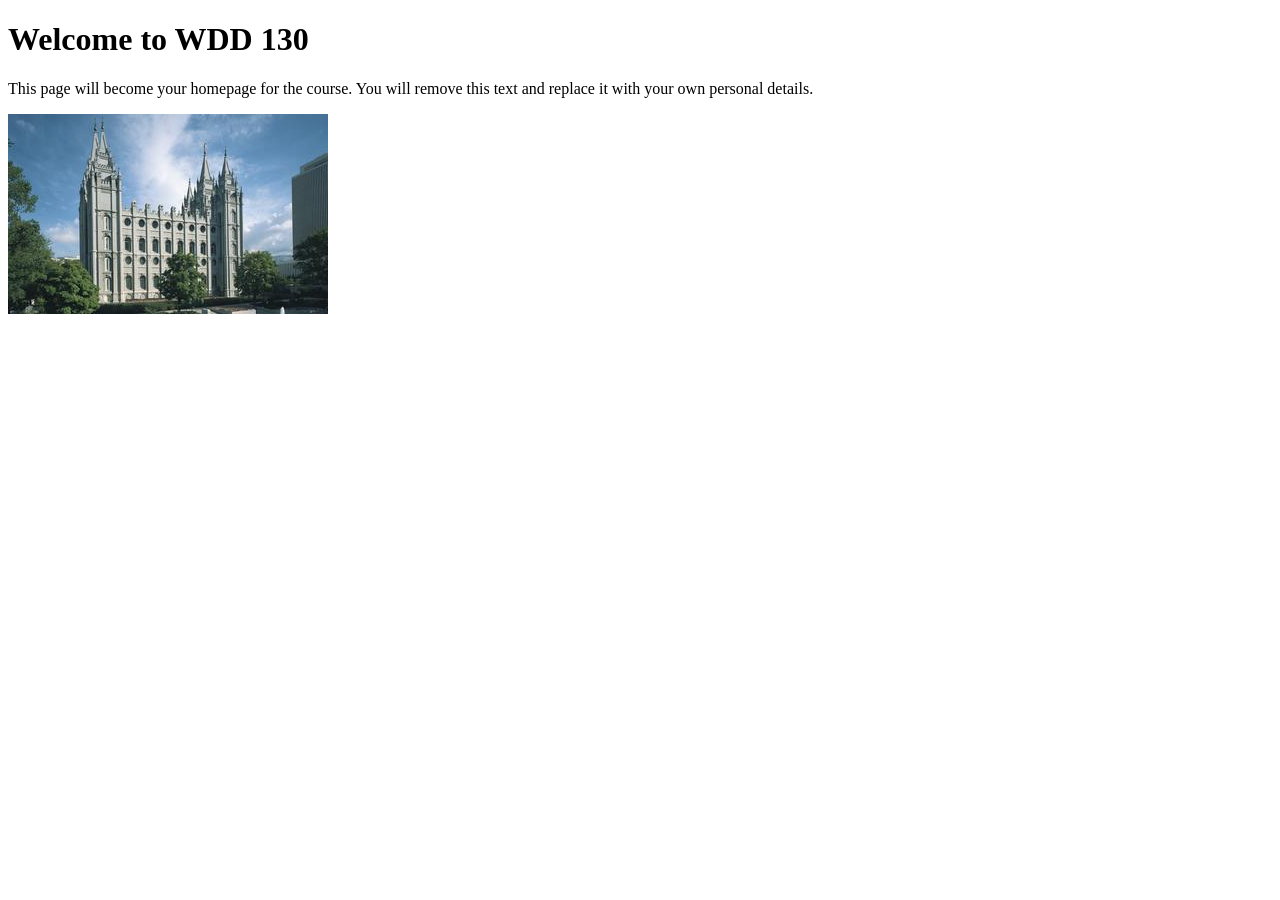
==== index.html @ 53c11a51 "Initial commit" ====
<!DOCTYPE html>
<html lang="en">

<head>
    <meta charset="UTF-8">
    <meta name="viewport" content="width=device-width, initial-scale=1.0">
    <title>WDD 130 | Personal Homepage</title>
</head>

<body>
    <h1>Welcome to WDD 130</h1>
    <p>This page will become your homepage for the course. You will remove this text and replace it with your own personal details.</p>

    <img src="images/salt-lake-temple.jpg" alt="The Salt Lake Temple.">
</body>

</html>
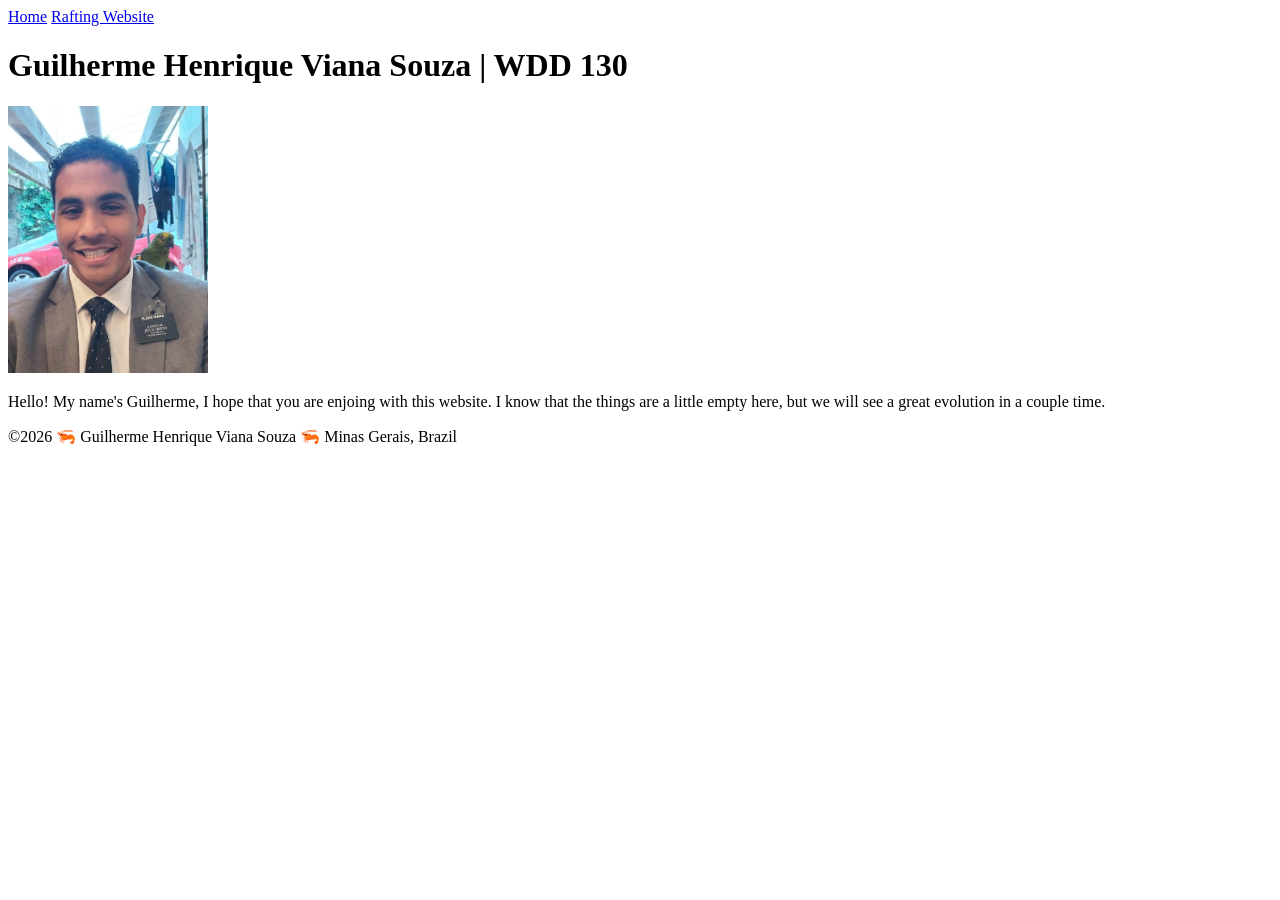
==== commit e1cd4793: "My profile site" ====
--- a/index.html
+++ b/index.html
@@ -4,14 +4,29 @@
 <head>
     <meta charset="UTF-8">
     <meta name="viewport" content="width=device-width, initial-scale=1.0">
-    <title>WDD 130 | Personal Homepage</title>
+    <title>Guilherme Henrique Viana Souza | WDD 130</title>
 </head>
 
 <body>
-    <h1>Welcome to WDD 130</h1>
-    <p>This page will become your homepage for the course. You will remove this text and replace it with your own personal details.</p>
+    <header>
+        <nav>
+            <a href="#">Home</a>
+            <a href="wwr/">Rafting Website</a>
+        </nav>
+    </header>
+    <main>
+        <h1>
+            Guilherme Henrique Viana Souza | WDD 130
+        </h1>
+        <img src="images/profile.jpg" alt="The Savior Jesus Christ." width="200">
+        <p>Hello! My name's Guilherme, I hope that you are enjoing with this website. I know that the things are a little empty here, but we will see a great evolution in a couple time.</p>
+    </main>
+    <footer>
 
-    <img src="images/salt-lake-temple.jpg" alt="The Salt Lake Temple.">
+    </footer>
+    <p>©️2026 🦐 Guilherme Henrique Viana Souza 🦐 Minas Gerais, Brazil</p>
+
+
 </body>
 
 </html>
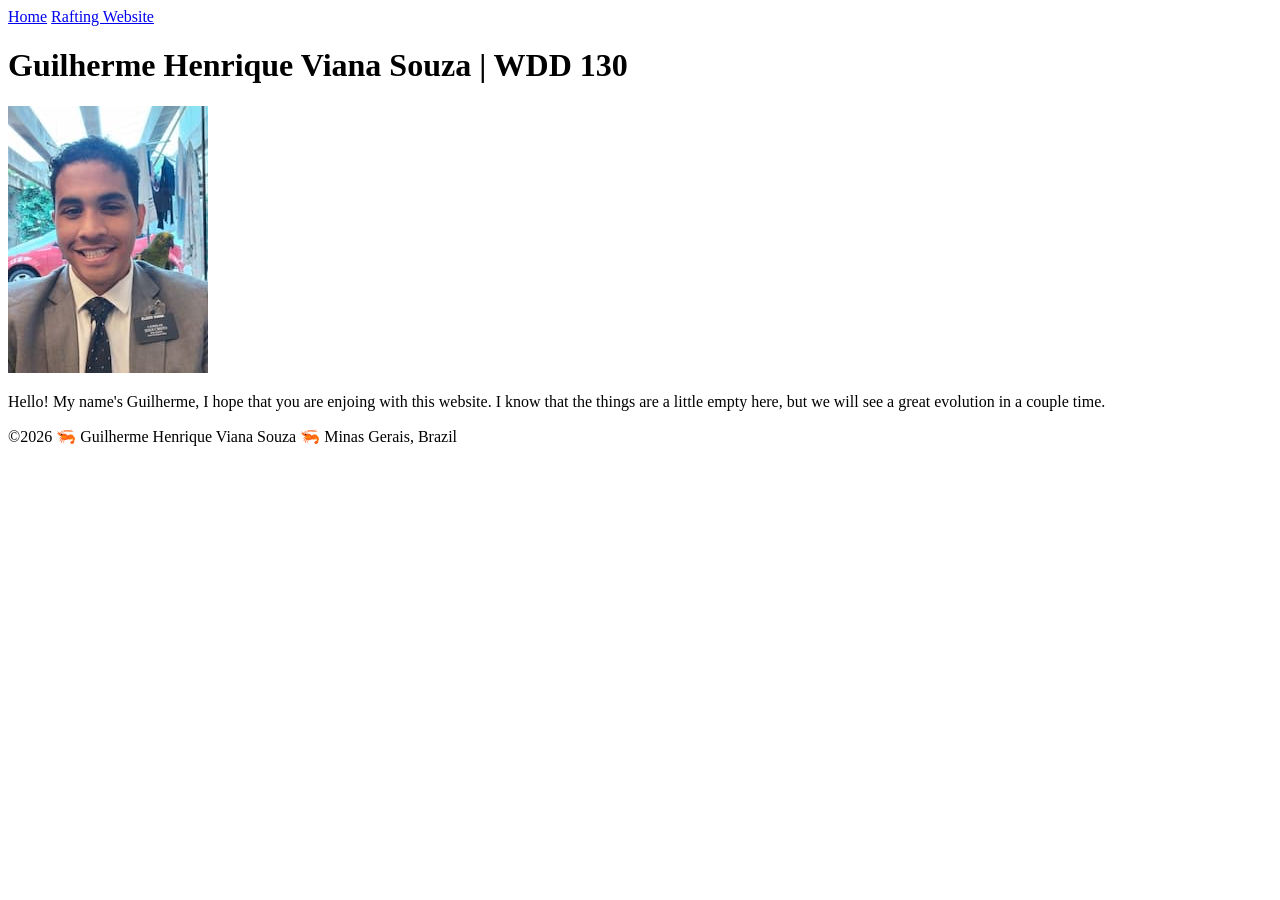
==== commit ca0802eb: "My profile page" ====
--- a/index.html
+++ b/index.html
@@ -18,7 +18,7 @@
         <h1>
             Guilherme Henrique Viana Souza | WDD 130
         </h1>
-        <img src="images/profile.jpg" alt="The Savior Jesus Christ." width="200">
+        <img src="images/profile.jpg" alt="My name's Guilherme." width="200">
         <p>Hello! My name's Guilherme, I hope that you are enjoing with this website. I know that the things are a little empty here, but we will see a great evolution in a couple time.</p>
     </main>
     <footer>
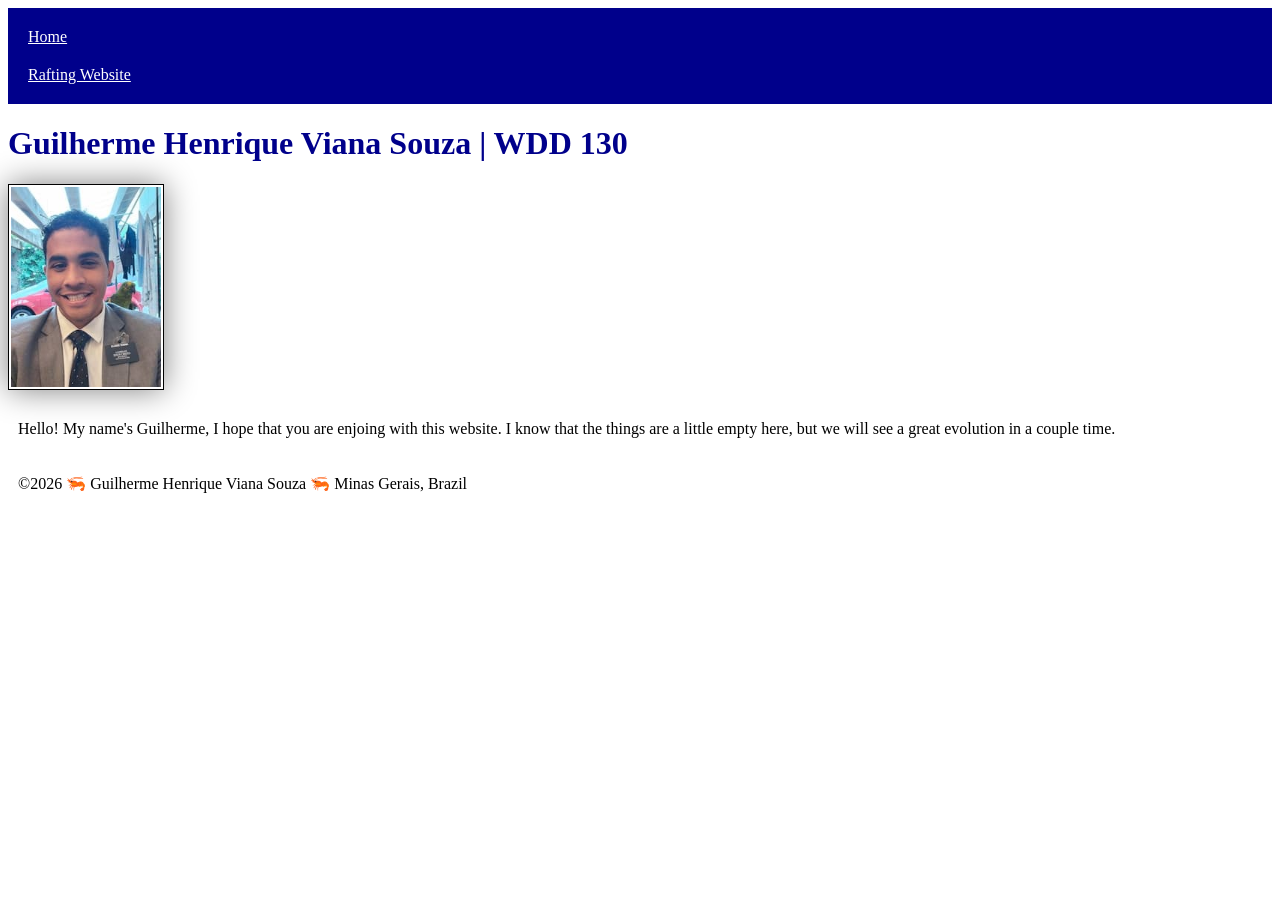
==== commit 4f25700d: "My profile" ====
--- a/index.html
+++ b/index.html
@@ -5,6 +5,7 @@
     <meta charset="UTF-8">
     <meta name="viewport" content="width=device-width, initial-scale=1.0">
     <title>Guilherme Henrique Viana Souza | WDD 130</title>
+    <link rel="stylesheet" href="styles/styles.css">
 </head>
 
 <body>
@@ -22,9 +23,8 @@
         <p>Hello! My name's Guilherme, I hope that you are enjoing with this website. I know that the things are a little empty here, but we will see a great evolution in a couple time.</p>
     </main>
     <footer>
-
+        <p>©️2026 🦐 Guilherme Henrique Viana Souza 🦐 Minas Gerais, Brazil</p>
     </footer>
-    <p>©️2026 🦐 Guilherme Henrique Viana Souza 🦐 Minas Gerais, Brazil</p>
 
 
 </body>
--- a/styles/styles.css
+++ b/styles/styles.css
@@ -0,0 +1,26 @@
+nav {
+    background-color: darkblue;
+    padding: 10px;
+}
+
+nav a {
+    color: white;
+    display: block;
+    padding: 10px;
+}
+
+h1 {
+    color: darkblue;
+}
+
+img {
+    width: 150px;
+    height: auto;
+    border: 1px solid black;
+    padding: 2px;
+    box-shadow: 0 0 30px gray;
+}
+
+p {
+    padding: 10px;
+}
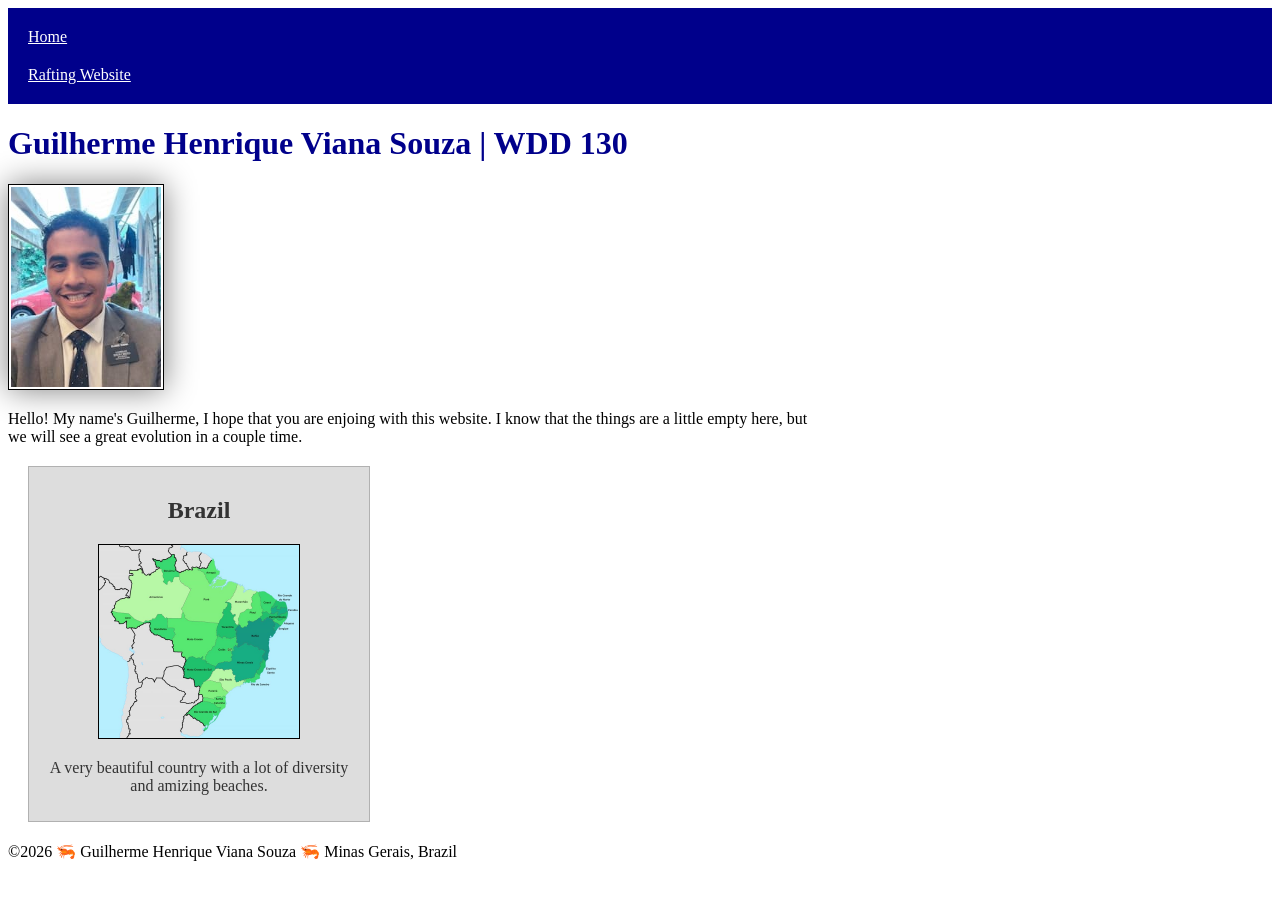
==== commit 25321f49: "My profile page" ====
--- a/index.html
+++ b/index.html
@@ -5,6 +5,8 @@
     <meta charset="UTF-8">
     <meta name="viewport" content="width=device-width, initial-scale=1.0">
     <title>Guilherme Henrique Viana Souza | WDD 130</title>
+    <meta name="description" content="My name's Guilherme, I'm doing software development and this page have the main purpose to shoe my skills improvement">
+    <meta name="author" content="Guilherme">
     <link rel="stylesheet" href="styles/styles.css">
 </head>
 
@@ -22,6 +24,15 @@
         <img src="images/profile.jpg" alt="My name's Guilherme." width="200">
         <p>Hello! My name's Guilherme, I hope that you are enjoing with this website. I know that the things are a little empty here, but we will see a great evolution in a couple time.</p>
     </main>
+    <aside>
+        <h2>
+            Brazil
+        </h2>
+        <img src="images/brazil.jpg" alt="Brazil Map">
+        <p>
+            A very beautiful country with a lot of diversity and amizing beaches.
+        </p>
+    </aside>
     <footer>
         <p>©️2026 🦐 Guilherme Henrique Viana Souza 🦐 Minas Gerais, Brazil</p>
     </footer>
--- a/styles/styles.css
+++ b/styles/styles.css
@@ -13,7 +13,7 @@
     color: darkblue;
 }
 
-img {
+main img {
     width: 150px;
     height: auto;
     border: 1px solid black;
@@ -22,5 +22,25 @@
 }
 
 p {
+    padding: 0px;
+}
+
+main {
+    max-width: 800px;
+}
+
+aside {
+    width: 20rem;
+    margin: 20px;
+    border: 1px solid rgb(0 0 0 / 20%);
     padding: 10px;
+    background-color: #ddd;
+    color: #333;
+    text-align: center;
 }
+
+aside img {
+    width: 200px;
+    height: auto;
+    border: 1px solid black;
+}
